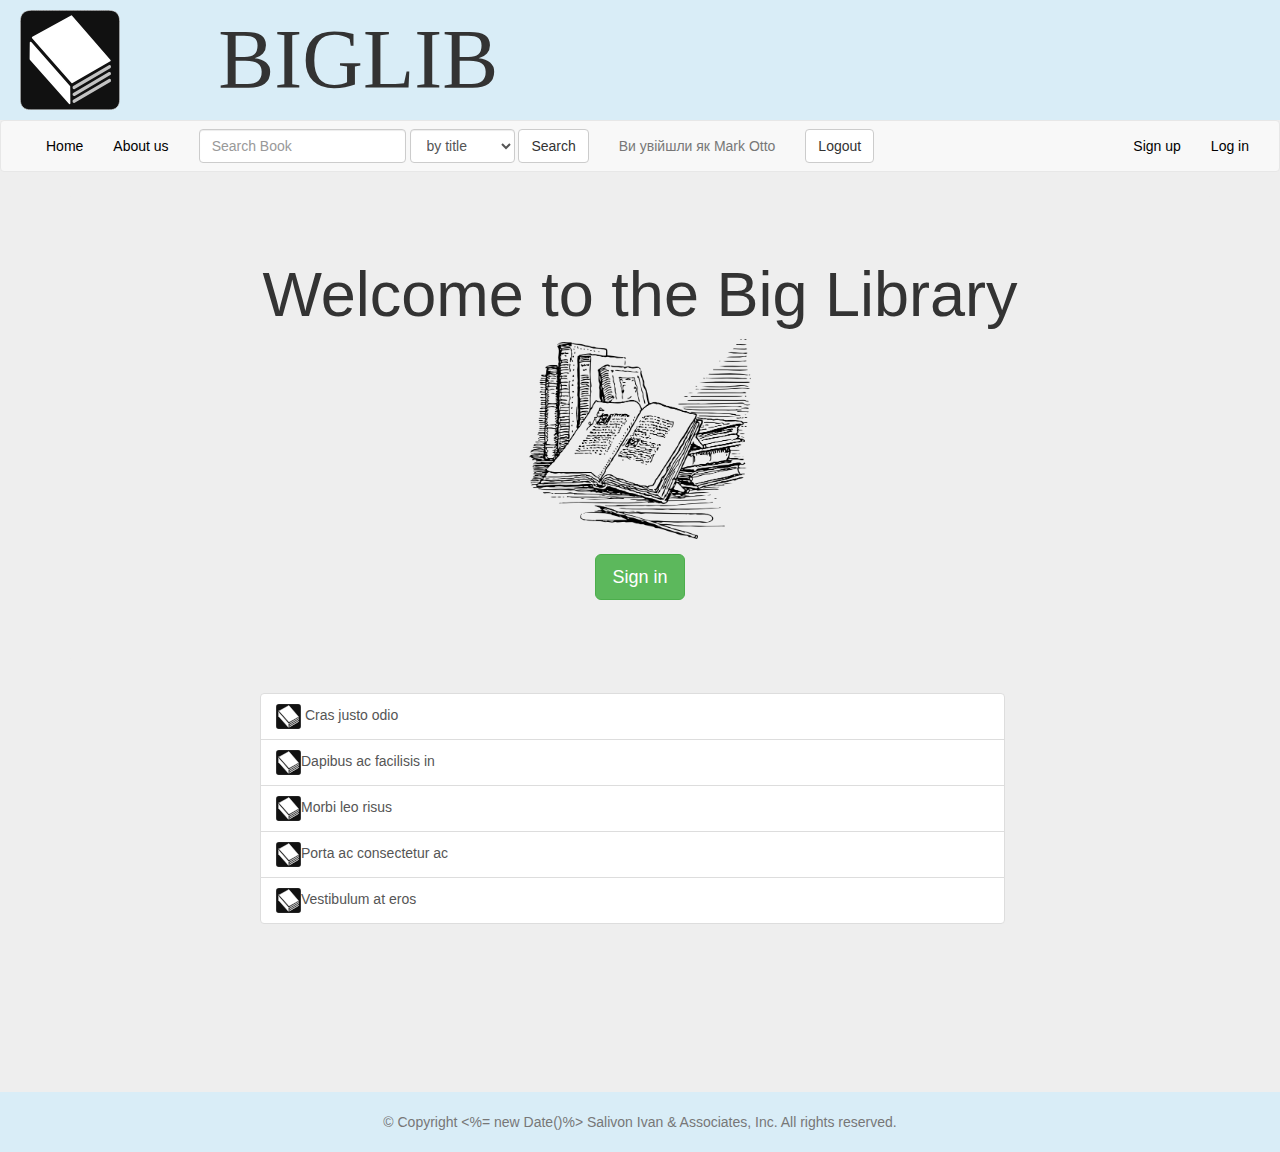
==== web/index.html @ cf60cbde "create maket page" ====
<!DOCTYPE html>
<html lang="en">
    <head>
        <meta charset="utf-8">
        <meta http-equiv="X-UA-Compatible" content="IE=edge">
        <meta name="viewport" content="width=device-width, initial-scale=1">
        <title>BigLib</title>

        <!-- Bootstrap -->
        <link href="resources/css/bootstrap.min.css" rel="stylesheet">
        <!--<link href="resource/css/kickstarter.css" rel="stylesheet">-->
        <link href="resources/css/big.lib.css" rel="stylesheet">

        <!-- Вставка HTML5 поєднується з Respond.js для підтримки в IE8 елементів HTML5 та медіа-запитів -->
        <!-- ЗАСТЕРЕЖЕННЯ: файл Respond.js не працює, якщо ви проглядаєте сторінку відкривши її з файлової системи -->
        <!--[if lt IE 9]>
          <script src="https://oss.maxcdn.com/html5shiv/3.7.2/html5shiv.min.js"></script>
          <script src="https://oss.maxcdn.com/respond/1.4.2/respond.min.js"></script>
        <![endif]-->
    </head>
    <body>
        <header>
            <div class="contaTiner-fluid bg-info">
                <div class="row">
                    <div class="col-md-2 col-xs-2 col-sm-2 logo">
                        <p class="">
                            <img height="100" src="resources/image/logo.svg">

                        </p>
                    </div>
                    <div class="col-xs-9 col-sm-9 col-md-9 logo-title">
                        BIGLIB

                    </div>
                </div>
            </div>
            <nav class="navbar navbar-default" role="navigation">
                <div class="container-fluid">
                    <div class="navbar-header">
                        <button type="button" class="navbar-toggle collapsed" data-toggle="collapse" data-target="#navbar" aria-expanded="false" aria-controls="navbar">
                            <span class="sr-only">Toggle navigation</span>
                            <span class="icon-bar"></span>
                            <span class="icon-bar"></span>
                            <span class="icon-bar"></span>
                        </button>

                    </div>
                    <div id="navbar" class="collapse navbar-collapse">
                        <ul class="nav navbar-nav navbar-left">
                            <li><a href="#">Home</a></li>
                            <li><a href="#contact">About us</a></li>
                        </ul>

                        <form class="navbar-form navbar-left" role="search">
                            <div class="form-group">
                                <input type="text" class="form-control" placeholder="Search Book">
                            </div>
                            <select class="form-control">
                                <option>by title</option>
                                <option>by author</option>
                                <option>by genre</option>
                            </select>
                            <button type="submit" class="btn btn-default">
                                Search
                            </button>
                        </form>
                        <p class="navbar-text navbar-left">Ви увійшли як <a href="#" class="navbar-link">Mark Otto</a></p>
                        <form role="form" action="#logout" method="post" class="navbar-form navbar-left" >
                            <input type="submit" value="Logout" class="btn btn-default"/>
                            <input type="hidden" name="${_csrf.parameterName}" value="${_csrf.token}"/>
                        </form>
                        <ul class="nav navbar-nav navbar-right">
                            <li><a href="#contact">Sign up</a></li>
                            <li><a href="#contact">Log in</a></li>
                        </ul>
                    </div>
                </div>
            </nav>
        </header>
        <main>
            <section class="main">
                <div class="container">
                    <div class="jumbotron text-center">
                        <h1>Welcome to the Big Library</h1>
                        <p class="lead"><img height="200" src="resources/image/Books.png"></p>
                        <p><a class="btn btn-lg btn-success" href="signup.html" role="button">Sign in</a></p>
                    </div>

                    <div class="row marketing center-block">

                        <div class="list-group col-md-8 col-md-offset-2">
                            <a href="#" class="list-group-item"><img height="25" src="resources/image/logo.svg">
                                Cras justo odio
                            </a>
                            <a href="#" class="list-group-item"><img height="25" src="resources/image/logo.svg">Dapibus ac facilisis in</a>
                            <a href="#" class="list-group-item"><img height="25" src="resources/image/logo.svg">Morbi leo risus</a>
                            <a href="#" class="list-group-item"><img height="25" src="resources/image/logo.svg">Porta ac consectetur ac</a>
                            <a href="#" class="list-group-item"><img height="25" src="resources/image/logo.svg">Vestibulum at eros</a>
                        </div>
                    </div>
                </div>
            </section>
        </main>
        <footer class="footer text-center bg-info">
            <div class="container">
                <p class="text-muted">&copy; Copyright <%= new Date()%> 
                    Salivon Ivan &amp; Associates, Inc. All rights reserved.
                </p>
            </div>
        </footer>
        <!-- jQuery (потрібно для JavaScript плагінів Bootstrap) -->
        <script src="https://ajax.googleapis.com/ajax/libs/jquery/1.11.1/jquery.min.js"></script>
        <!-- Підключення мінімізованої збірки всіх плагінів jQuery. Можна підключати додаткові плагіни, якщо потрібно -->
        <script src="resources/js/bootstrap.min.js"></script>
        <script src="resources/js/big.lib.js"></script>
    </body>
</html>
---- web/resources/css/big.lib.css ----
header{
    height: auto;
    /*background-image: url(../image/calyx_4.jpg);*/
    background-repeat: no-repeat; 
    background-size:  cover;
    /*background-color: #269abc;*/
    /*padding-top: 5px;*/
    /*padding-bottom: 5px;*/

}
html, body{
    height: 100%;
    background-color: #eee;
}
main{
    min-height: 100%;
}
.logo-title{
    /*margin-top: 20px;*/
    font-family: fantasy;
    font-size: 600%;
}
header img{
    margin-top: 10px;
    margin-right: 20px;
    margin-left: 20px;
}

.nav>li>a:hover{
    background-color:#bce8f1;

}
.nav>li>a{
    color:black;

}

.navbar-default .navbar-nav>li>a {
    color: black;
}
.navbar-nav>li:hover{
    background-color:#bce8f1;
}

.form-signin {
    max-width: 330px;
    padding: 15px;
    margin: 0 auto;
}
.form-signin .form-signin-heading,
.form-signin .checkbox {
    margin-bottom: 10px;
}
.form-signin .checkbox {
    font-weight: normal;
}
.form-signin .form-control {
    position: relative;
    height: auto;
    -webkit-box-sizing: border-box;
    -moz-box-sizing: border-box;
    box-sizing: border-box;
    padding: 10px;
    font-size: 16px;
}
.form-signin .form-control:focus {
    z-index: 2;
}
.form-signin input[type="email"] {
    margin-bottom: -1px;
    border-bottom-right-radius: 0;
    border-bottom-left-radius: 0;
}
.form-signin input[type="password"] {
    margin-bottom: 10px;
    border-top-left-radius: 0;
    border-top-right-radius: 0;
}
#inputCode{
    margin-bottom: 20px;
}
.panel-calculator{
    padding: 15px;
    /*margin: 0 auto;*/
}
.textarea-out{
    min-width: 266px;
    max-width: 266px;
    display: inline-block;
    font-weight: bold;
    font-size: 150%;
    /*background-color: honeydew;*/
}
.btn-out{
    width: 266px;
    font-weight: bold;
    font-size: 150%;
}
.calc-button{
    width: 50px;
    font-weight: bold;
    font-size: 150%;
}
.error-page-alert{
    font-size: 200%;
    font-weight: bold;
    max-width: 430px;
    padding: 15px;
    margin: 0 auto;
}
.footer {
    position: absolute;
    width: 100%;
    height: 60px;
    padding-top: 20px;
    /*    background-color: #0F2105;*/
}
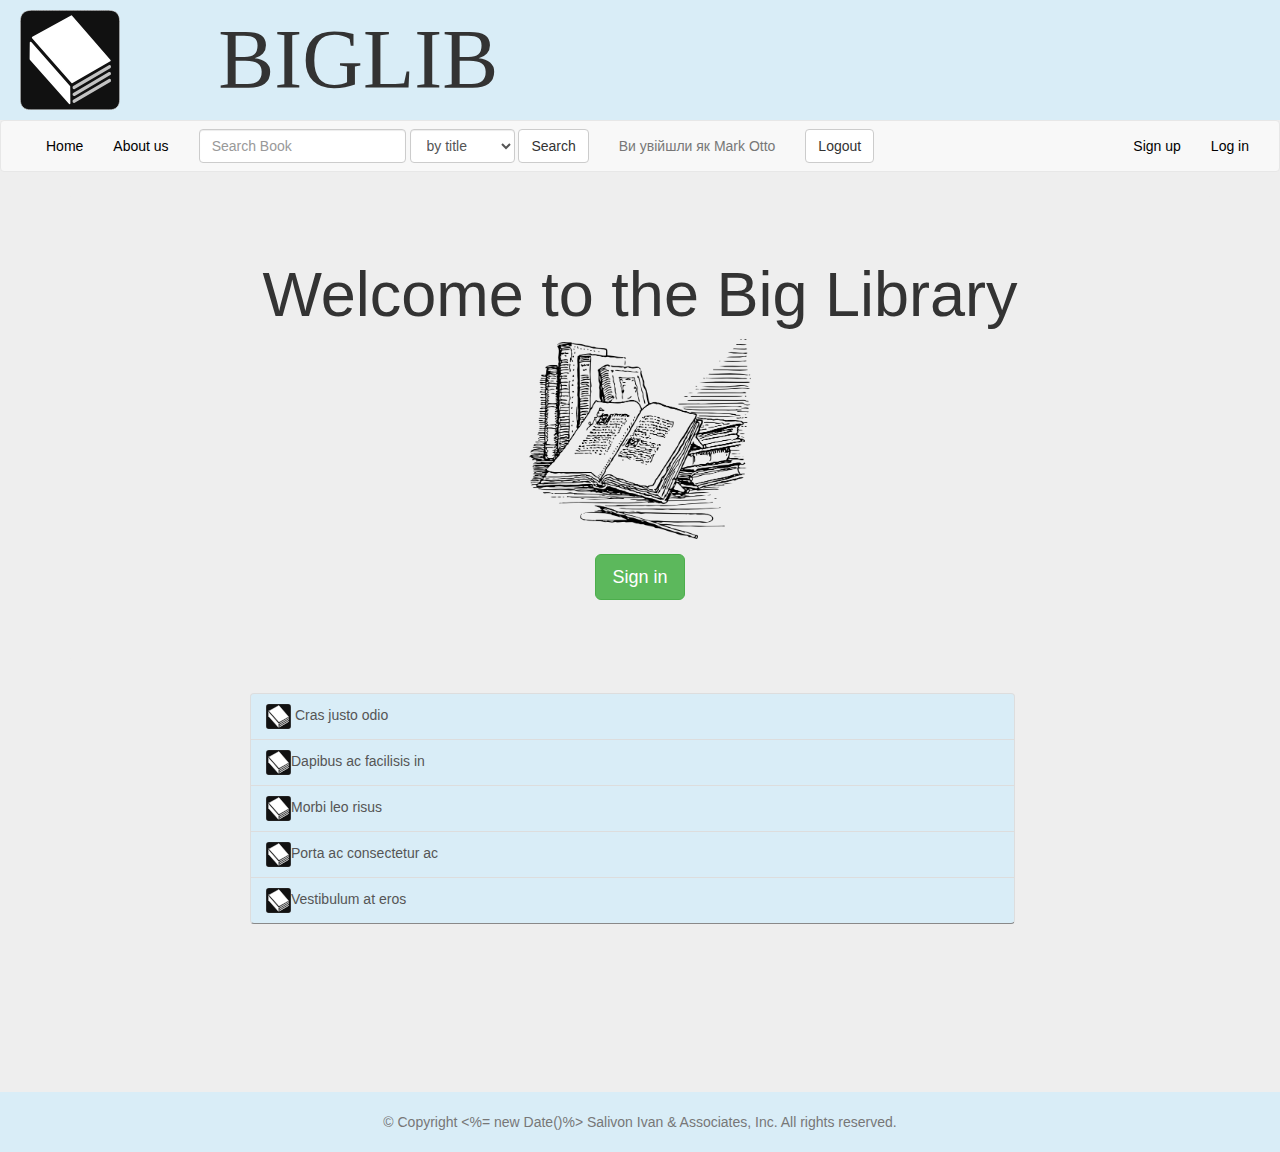
==== commit 7fcea6db: "edit index, admin page" ====
--- a/web/index.html
+++ b/web/index.html
@@ -86,17 +86,15 @@
                         <p class="lead"><img height="200" src="resources/image/Books.png"></p>
                         <p><a class="btn btn-lg btn-success" href="signup.html" role="button">Sign in</a></p>
                     </div>
-
-                    <div class="row marketing center-block">
-
+                    <div class="row">
                         <div class="list-group col-md-8 col-md-offset-2">
-                            <a href="#" class="list-group-item"><img height="25" src="resources/image/logo.svg">
+                            <a href="#" class="list-group-item list-book"><img height="25" src="resources/image/logo.svg">
                                 Cras justo odio
                             </a>
-                            <a href="#" class="list-group-item"><img height="25" src="resources/image/logo.svg">Dapibus ac facilisis in</a>
-                            <a href="#" class="list-group-item"><img height="25" src="resources/image/logo.svg">Morbi leo risus</a>
-                            <a href="#" class="list-group-item"><img height="25" src="resources/image/logo.svg">Porta ac consectetur ac</a>
-                            <a href="#" class="list-group-item"><img height="25" src="resources/image/logo.svg">Vestibulum at eros</a>
+                            <a href="#" class="list-group-item list-book"><img height="25" src="resources/image/logo.svg">Dapibus ac facilisis in</a>
+                            <a href="#" class="list-group-item list-book"><img height="25" src="resources/image/logo.svg">Morbi leo risus</a>
+                            <a href="#" class="list-group-item list-book"><img height="25" src="resources/image/logo.svg">Porta ac consectetur ac</a>
+                            <a href="#" class="list-group-item list-book"><img height="25" src="resources/image/logo.svg">Vestibulum at eros</a>
                         </div>
                     </div>
                 </div>
--- a/web/resources/css/big.lib.css
+++ b/web/resources/css/big.lib.css
@@ -76,37 +76,10 @@
     border-top-left-radius: 0;
     border-top-right-radius: 0;
 }
-#inputCode{
-    margin-bottom: 20px;
-}
-.panel-calculator{
-    padding: 15px;
-    /*margin: 0 auto;*/
-}
-.textarea-out{
-    min-width: 266px;
-    max-width: 266px;
-    display: inline-block;
-    font-weight: bold;
-    font-size: 150%;
-    /*background-color: honeydew;*/
-}
-.btn-out{
-    width: 266px;
-    font-weight: bold;
-    font-size: 150%;
-}
-.calc-button{
-    width: 50px;
-    font-weight: bold;
-    font-size: 150%;
-}
-.error-page-alert{
-    font-size: 200%;
-    font-weight: bold;
-    max-width: 430px;
-    padding: 15px;
-    margin: 0 auto;
+.list-book {
+    background-color: #D9EDF7;
+    
+    border-bottom-style: outset;
 }
 .footer {
     position: absolute;
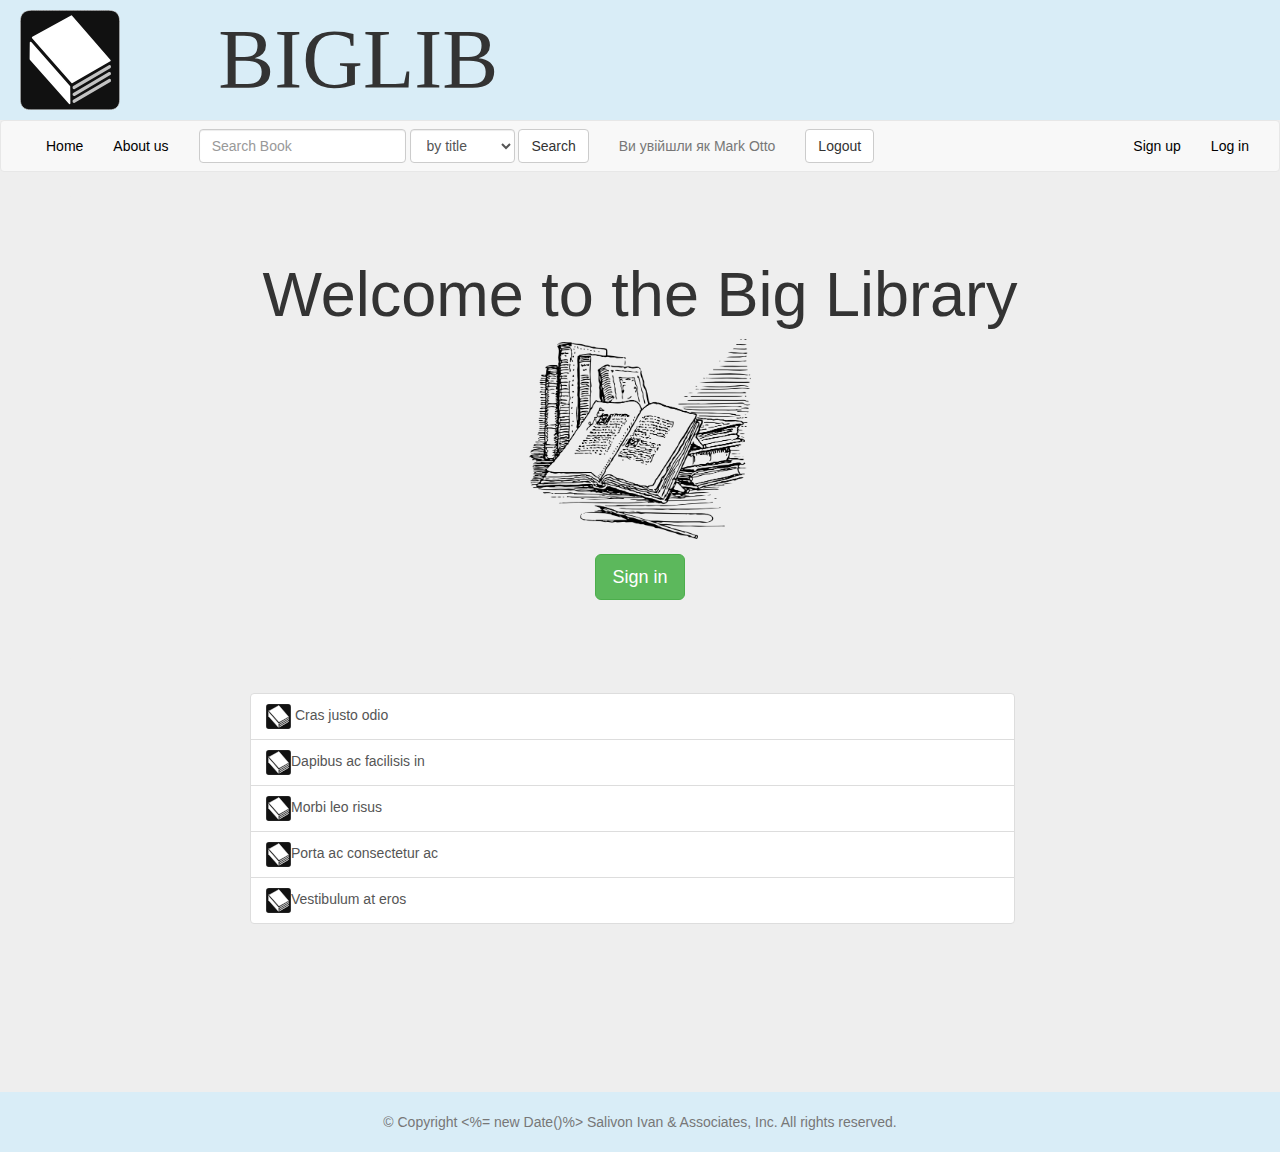
==== commit 322d3bcb: "edit admin page" ====
--- a/web/index.html
+++ b/web/index.html
@@ -38,7 +38,7 @@
             <nav class="navbar navbar-default" role="navigation">
                 <div class="container-fluid">
                     <div class="navbar-header">
-                        <button type="button" class="navbar-toggle collapsed" data-toggle="collapse" data-target="#navbar" aria-expanded="false" aria-controls="navbar">
+                        <button type="button" class="navbar-toggle collapsed" data-toggle="collapse" data-target="#navbar" aria-controls="navbar">
                             <span class="sr-only">Toggle navigation</span>
                             <span class="icon-bar"></span>
                             <span class="icon-bar"></span>
--- a/web/resources/css/big.lib.css
+++ b/web/resources/css/big.lib.css
@@ -77,9 +77,9 @@
     border-top-right-radius: 0;
 }
 .list-book {
-    background-color: #D9EDF7;
+    /*background-color: #D9EDF7;*/
     
-    border-bottom-style: outset;
+    /*border-bottom-style: outset;*/
 }
 .footer {
     position: absolute;
